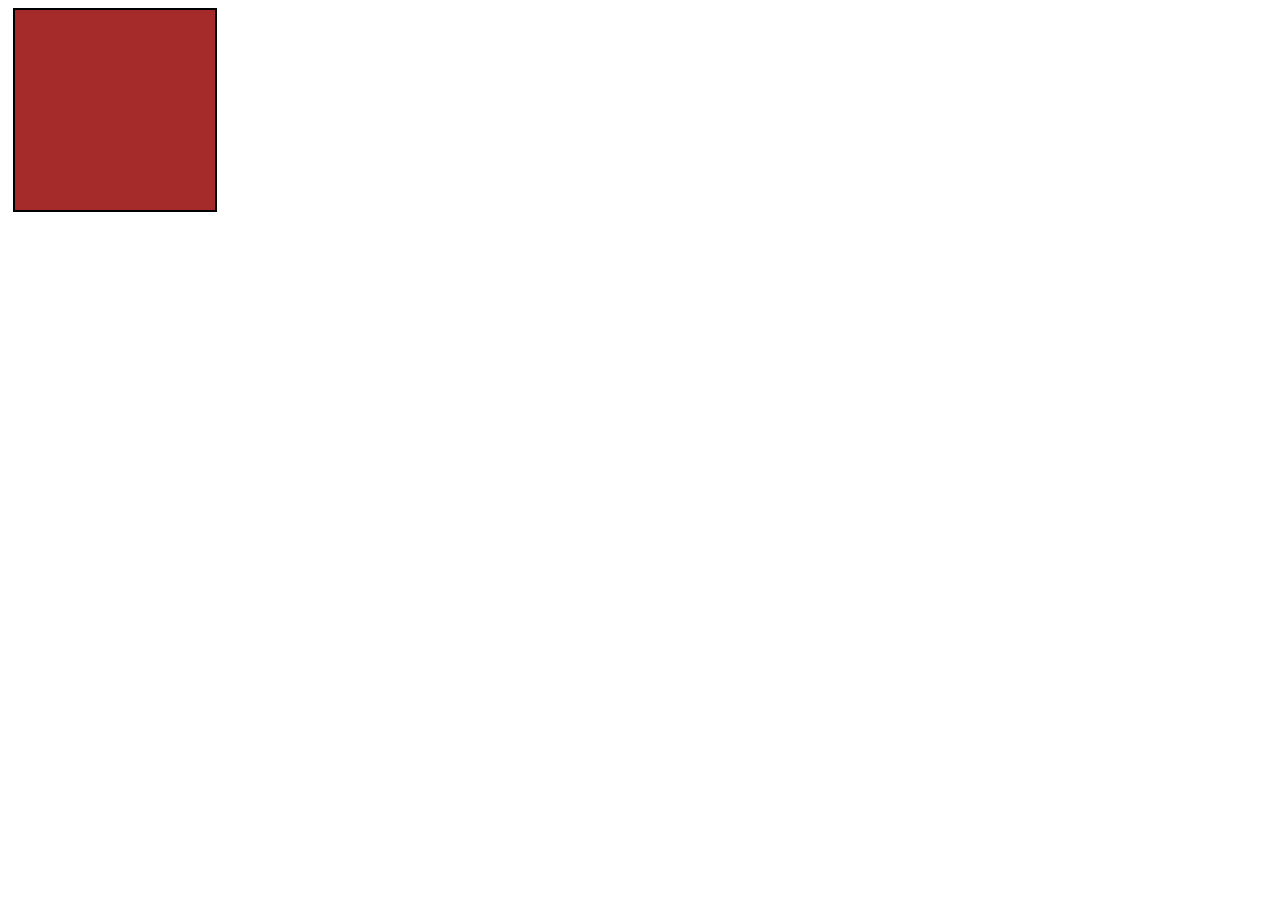
==== 05.Position-Media-Query/index.html @ 462a870e "Position" ====
<!DOCTYPE html>
<html>
<head>
    <title>Document</title>
    <meta name="viewport" content="width=device-width, initial-scale=1.0">
    <link rel="stylesheet" href="./style.css">
</head>
<body>
    
<!-- 
    <div class="block position-relative">
    </div>
    <div class="block"></div>
    <div class="block"></div>
    <div class="block"></div>

    <div class="block position-sticky">
        <div class="block1"></div>
    </div>
    <div class="block"></div>
    <div class="block"></div>
    <div class="block"></div>
    <div class="block"></div> -->



    <div class="block"></div>
</body>
</html>
---- 05.Position-Media-Query/style.css ----
.block {
    height: 200px;
    width: 200px;
    background-color: brown;
    border-width: 2px;
    border-style: solid;
    margin: 5px;
    border-color: black;
/* 
    max-height: 300px;
    max-width: 300px;
    min-width: 100px;
    min-height: 100px; */
}

.block1 {
    height: 100px;
    width: 100px;
    background-color: greenyellow;
    border-width: 2px;
    border-style: solid;
    margin: 5px;
    border-color: black;

}

.position-static {
    position: static;
}

.position-relative {
    position: relative;
}

.position-absolute {
    position: absolute;
}

.position-fixed {
    position: fixed;
}

.position-sticky {
    position: sticky;
}

@media only screen and (max-width: 320px){
    .block{
        height: 50px;
        width: 50px;
    }
}

@media only screen and (min-width: 320px) and (max-width: 375px){
    .block{
        height: 70px;
        width: 70px;
    }
}
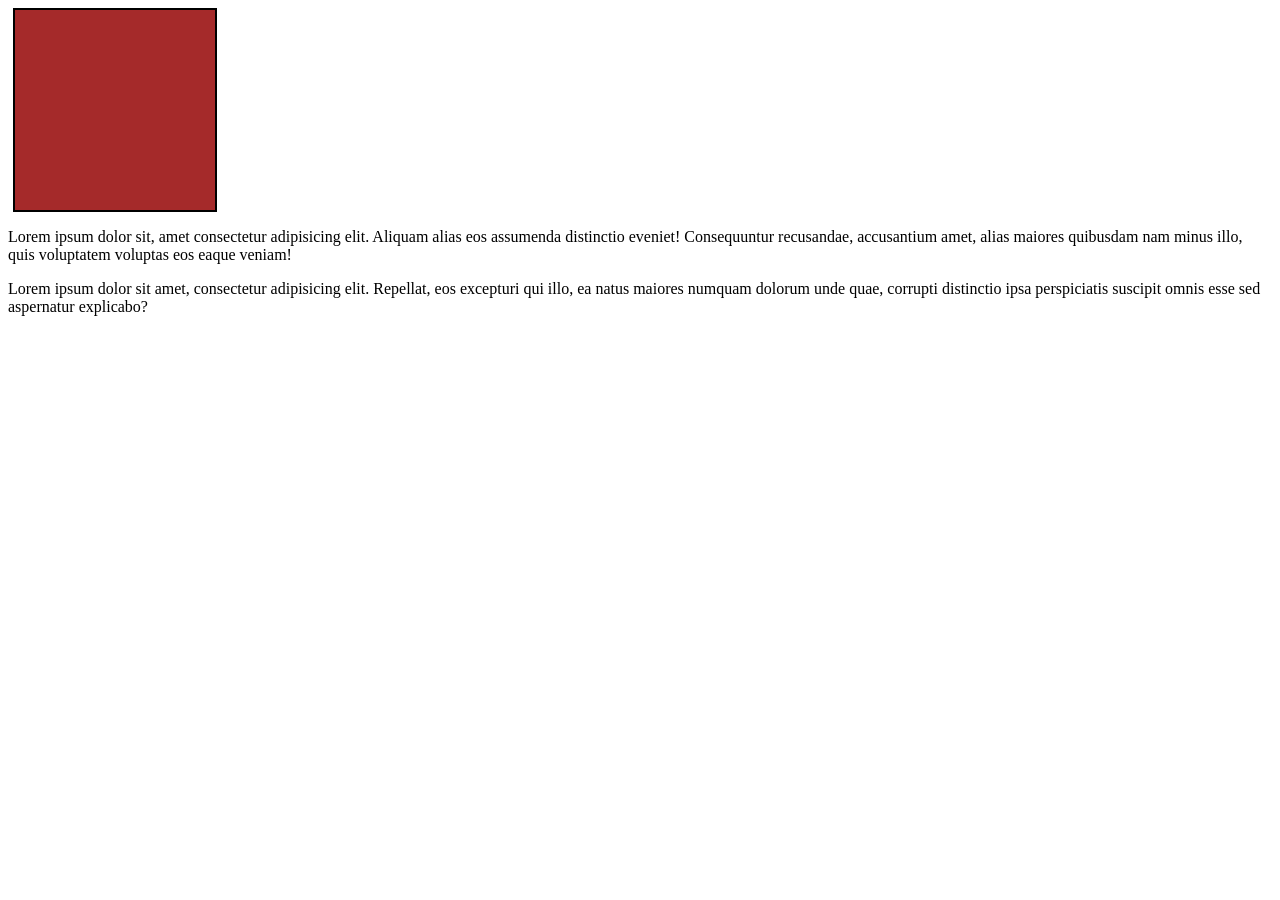
==== commit 1344c6e4: "Z-index, Overflow, Float" ====
--- a/05.Position-Media-Query/index.html
+++ b/05.Position-Media-Query/index.html
@@ -7,14 +7,14 @@
 </head>
 <body>
     
-<!-- 
-    <div class="block position-relative">
+
+    <!-- <div class="block position-relative">
     </div>
     <div class="block"></div>
     <div class="block"></div>
     <div class="block"></div>
 
-    <div class="block position-sticky">
+    <div class="block position-fixed">
         <div class="block1"></div>
     </div>
     <div class="block"></div>
@@ -23,7 +23,16 @@
     <div class="block"></div> -->
 
 
+<!-- 
+    <div class="block">
+
+        Lorem ipsum dolor sit amet consectetur adipisicing elit. Qui corporis nisi vitae, laudantium sint aperiam. Ipsa vel odit debitis, error iusto deserunt alias rerum natus animi sint aut praesentium quidem.
+        Lorem ipsum dolor, sit amet consectetur adipisicing elit. Aliquam, consequatur esse maiores dolore architecto, reiciendis rem voluptate soluta aut dicta reprehenderit vitae beatae ea quis voluptates laborum nesciunt! Asperiores, officia!
+    </div> -->
+
 
     <div class="block"></div>
+    <p>Lorem ipsum dolor sit, amet consectetur adipisicing elit. Aliquam alias eos assumenda distinctio eveniet! Consequuntur recusandae, accusantium amet, alias maiores quibusdam nam minus illo, quis voluptatem voluptas eos eaque veniam!</p>
+    <p>Lorem ipsum dolor sit amet, consectetur adipisicing elit. Repellat, eos excepturi qui illo, ea natus maiores numquam dolorum unde quae, corrupti distinctio ipsa perspiciatis suscipit omnis esse sed aspernatur explicabo?</p>
 </body>
 </html>
